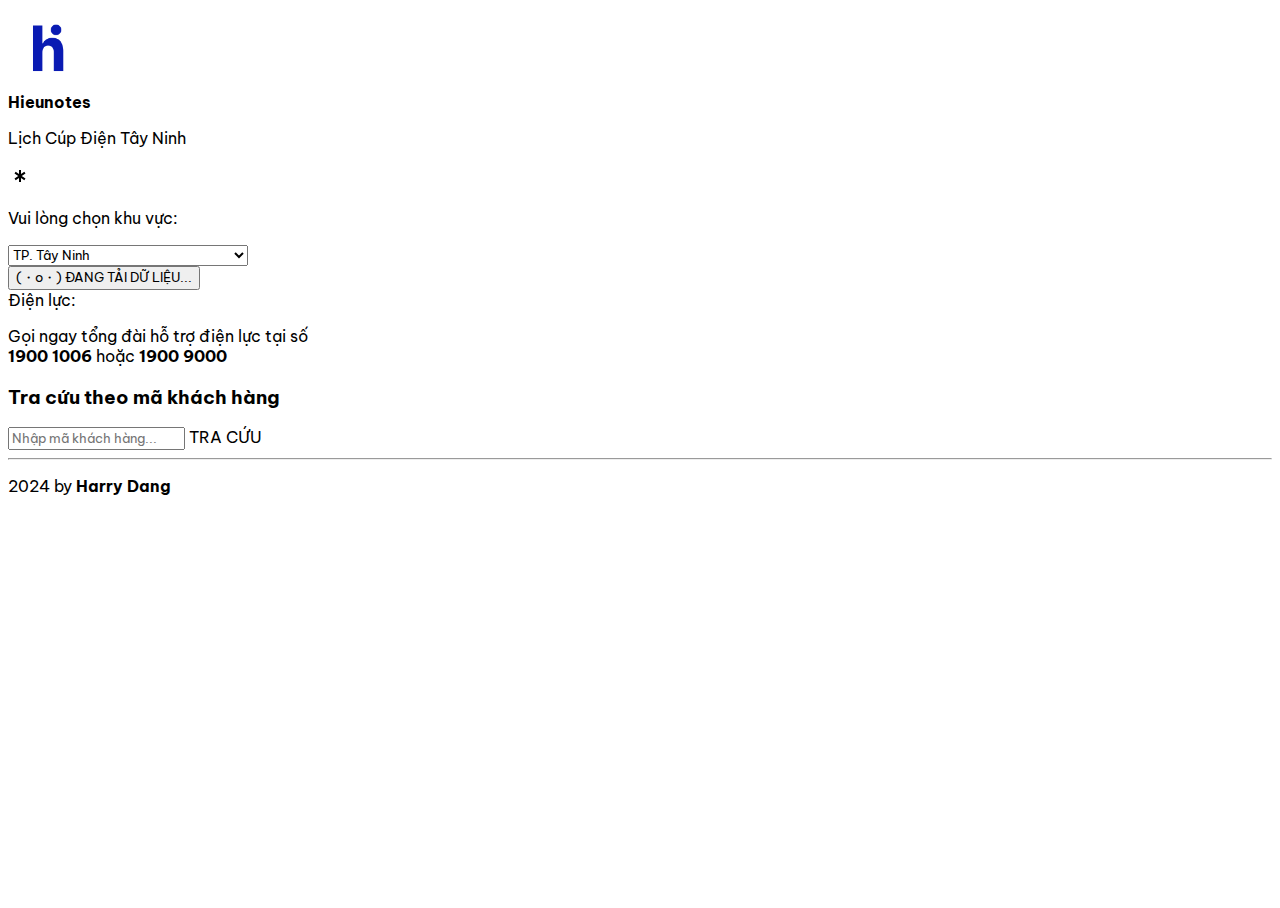
==== lcd/index.html @ 13af0ef3 "Update index.html" ====
<!--11/05/2024

SỬA CODE HIỂN THỊ LÀ HTML THAY VÌ JSON 
TĂNG TỐC ĐỘ TẢI TRANG WEB 

OPEN SOURCE

-->

<!DOCTYPE html>
<html lang="vi">

<head>
  <meta charset="UTF-8">
  <meta name="viewport" content="width=device-width, initial-scale=1">
  
  <!-- Primary Meta Tags -->
<title>Hieunotes | Lịch Cúp Điện</title>
<meta name="title" content="Hieunotes | Lịch Cúp Điện" />
<meta name="description" content="Cập nhật lịch tạm ngừng cung cấp điện Điện lực Tây Ninh mới nhất." />

<!-- Open Graph / Facebook -->
<meta property="og:type" content="website" />
<meta property="og:url" content="//hieunotes.pages.dev/lcd/" />
<meta property="og:title" content="Hieunotes | Lịch Cúp Điện" />
<meta property="og:description" content="Cập nhật lịch tạm ngừng cung cấp điện Điện lực Tây Ninh mới nhất." />
<meta property="og:image" content="//s6.imgcdn.dev/W5WJC.png" />

<!-- Twitter -->
<meta property="twitter:card" content="summary_large_image" />
<meta property="twitter:url" content="//hieunotes.pages.dev/lcd/" />
<meta property="twitter:title" content="Hieunotes | Lịch Cúp Điện" />
<meta property="twitter:description" content="Cập nhật lịch tạm ngừng cung cấp điện Điện lực Tây Ninh mới nhất." />
<meta property="twitter:image" content="//s6.imgcdn.dev/W5WJC.png" />

<!-- Meta Tags Generated with //metatags.io --> 
   
 
  
  <!--- Font --->
<link rel="preconnect" href="//fonts.googleapis.com">
<link rel="preconnect" href="//fonts.gstatic.com" crossorigin>
<link href="//fonts.googleapis.com/css2?family=Be+Vietnam+Pro&family=Comfortaa:wght@300;400;700&display=swap" rel="stylesheet">
<!--- END --->

  <link rel="stylesheet" href="../fw/bootstrap.min.css">
 
   <style>
 
    *{
        font-family: "Be Vietnam Pro", sans-serif;
}
html, body {
    height:100%;
} 
    .search-result {
        margin: 20px;
    }

    .result-tbl {
        overflow-x: auto;
    }

    table {
        width: 100%;
        border-collapse: collapse;
    }

    th, td {
        color:#121212;
        padding: 10px;
        border: 1px solid #121212;
    }

    th {
        color:#fff;
        font-size: 0.8rem;
        background-color: #0a1bb3;
    }

    tbody tr:nth-child(even) {
        background-color: rgba(255, 255, 255, 0.1);
    }
    .form-control:focus {
        border-color: #28a745;
        box-shadow: 0 0 0 0.2rem rgba(40, 167, 69, 0.25);
    } 

    .notification {
        background-color: #f8d7da;
        color: #721c24;
        padding: 10px;
        border: 1px solid #f5c6cb;
        border-radius: 5px;
        margin: 10px;
    }

    .notification .ttl {
        font-weight: bold;
        margin-bottom: 5px;
    }

    .notification .red {
        color: #721c24;
    }

    .notification .time {
        font-size: 0.9em;
    }

    @media (prefers-color-scheme: dark) {
        .notification {
            background-color: #553355;
            color: #ffffff;
            border-color: #331133;
        }

        .notification .red {
            color: #ffcccc;
        }
    }
</style>

</head>
<body class="bg-light">

<!--- LOGO --->
<header class="text-center pt-2">

 <img src="../img/avatar_nobg.png" style="width: 80px" alt="hieunotes" class="col-md-4 img-fluid border rounded-circle shadow shadow-sm">
<br>
 <b class="fs-3">Hieunotes</b>
 
 <p class="text-secondary">Lịch Cúp Điện Tây Ninh</p>

</header>


<main role="main">
  
<section class="text-center">

  <svg width="24" height="24" viewBox="0 0 24 24" fill="none" xmlns="http://www.w3.org/2000/svg"><path d="M11 6H13V10.079L16.3413 7.73938L17.4885 9.37768L13.7434 12L17.4885 14.6223L16.3413 16.2606L13 13.921V18H11V13.921L7.65864 16.2606L6.51148 14.6223L10.2565 12L6.51147 9.37769L7.65863 7.73938L11 10.079V6Z" fill="currentColor" /></svg>
  
    <p>Vui lòng chọn khu vực:</p>
    
    <div class="d-flex justify-content-center">
     <select class="form-select form-select-lg" style="width: 15rem" id="select">
       <option value='01' selected>TP. Tây Ninh</option>
       <option value='02'>Gò Dầu</option>
       <option value='03'>Trảng Bàng</option>
       <option value='04'>Tân Châu</option>
       <option value='05'>Châu Thành</option>
       <option value='06'>Dương Minh Châu</option>
       <option value='07'>Tân Biên</option>
       <option value='08'>Hòa Thành</option>
       <option value='09'>Bến Cầu</option>
     </select>
 </div>
</section>

<!-- DIV của tạo ảnh-->
  <div  id="elementToCapture">
  <!-- DIV của tạo ảnh-->
 

<!-- KHU VỰC TABLE LỊCH CÚP ĐIỆN -->
<section class="col-md-8 mx-auto pt-3">
  <div class="d-flex justify-content-center">
  <button class="btn btn-light btn-sm" id="captureButton">
  (⁠・⁠o⁠・⁠) ĐANG TẢI DỮ LIỆU...
     </button>
  </div>
 
<div class="p-3">Điện lực: <b id="khuvuc"></b></div>
   
<div id="ketqua"></div>


  <p class="pt-2 text-center text-danger">Gọi ngay tổng đài hỗ trợ điện lực tại số<br><b>1900 1006</b> hoặc <b>1900 9000</b></p>
</section>
<!-- DIV của tạo ảnh-->
    </div>
<!-- DIV của tạo ảnh -->

<section class="p-3 col-12 col-md-6 mx-auto">
  <h3 class="fw-bold">Tra cứu theo mã khách hàng</h3>
 
  <div class="input-group mb-3">
    <input type="text" class="form-control text-success" id="maKH" placeholder="Nhập mã khách hàng...">
    <span class="input-group-text btn btn-success" id="tracuu_maKH">TRA CỨU</span>
  </div>

  <div id="ketqua_maKH"></div>


</section>
  </main>
<hr>
  <footer class="text-center">
    <p>
2024 by <strong>Harry Dang</strong></p>
    
</footer>

<script src="https://code.jquery.com/jquery-3.7.1.min.js" integrity="sha256-/JqT3SQfawRcv/BIHPThkBvs0OEvtFFmqPF/lYI/Cxo=" crossorigin="anonymous"></script>

<script>
  
  $(document).ready(function() {
     $('#select').val('01'); 
    loadData();
     $('#select').change(function() {
       $("#captureButton").text("<⁠(⁠￣⁠︶⁠￣⁠)⁠↗ Chờ xíu...");
   setTimeout(function(){
    loadData();
    }, 1000);
    });
  
    function loadData() {
    const selectedText = $('#select  option:selected').text();
    const selectedValue = $('#select').val();
    const url = '//lichcupdien.hns.workers.dev?mdv=' + selectedValue;

 $('#khuvuc').text(selectedText)
    $.ajax({
        url: url,
        method: 'GET',
        dataType: 'html',
        success: function(data) {
          $("#captureButton").text('TÂY NINH KÝ SỰ (tayninhkysu.com)');
                $('#ketqua').html(data); 
        },
        error: function() {
            $("#kv").text('Không thể tải dữ liệu.');
        }
});
}


// Sử dụng sự kiện change để kiểm tra khi giá trị thay đổi
// Gán sự kiện click cho nút
$('#tracuu_maKH').click(function() {
    // Lấy giá trị của #maKH
    const maKH = $('#maKH').val();
    
    // Kiểm tra nếu giá trị maKH rỗng
    if (!maKH) {
        $('#ketqua_maKH').text('Không có mã khách hàng. Điện lực miền nam bắt đầu bằng mã "PB"');
        return; // Dừng việc thực hiện tiếp theo nếu giá trị rỗng
    }
    
    // Tạo URL mới dựa trên giá trị mới của #maKH
    const url = 'https://tracuulichcupdien.hns.workers.dev/?mkh=' + maKH;
    
    // Gọi AJAX khi người dùng nhấn vào nút
    $.ajax({
        url: url,
        method: 'GET',
        dataType: 'html',
        headers: {
            'User-Agent': 'Mozilla/5.0 (Windows NT 10.0; Win64; x64) AppleWebKit/537.36 (KHTML, like Gecko) Chrome/124.0.0.0 Safari/537.36 Edg/124.0.0.0'
        },
        success: function(data) {
            $('#ketqua_maKH').html(data);
        },
        error: function() {
            $('#ketqua_maKH').text('ERROR');
        }
    });
});

  })
  </script>
  
  
<script async="async" defer="defer" src="../fw/html2canvas.min.js"></script>
<script>
  document.getElementById('captureButton').addEventListener('click', function() {


  var name = $('#select').val(); 
    
   html2canvas(document.getElementById('elementToCapture'), {
scale:2}).then(function(canvas) {
     var randomNumber = Math.floor(Math.random() * 100000);
     var randomFileName = name + '.png';
     var link = document.createElement('a');
     link.href = canvas.toDataURL();
     link.download = randomFileName;
     link.click();
   });
 });
</script>
  </body>
</html>
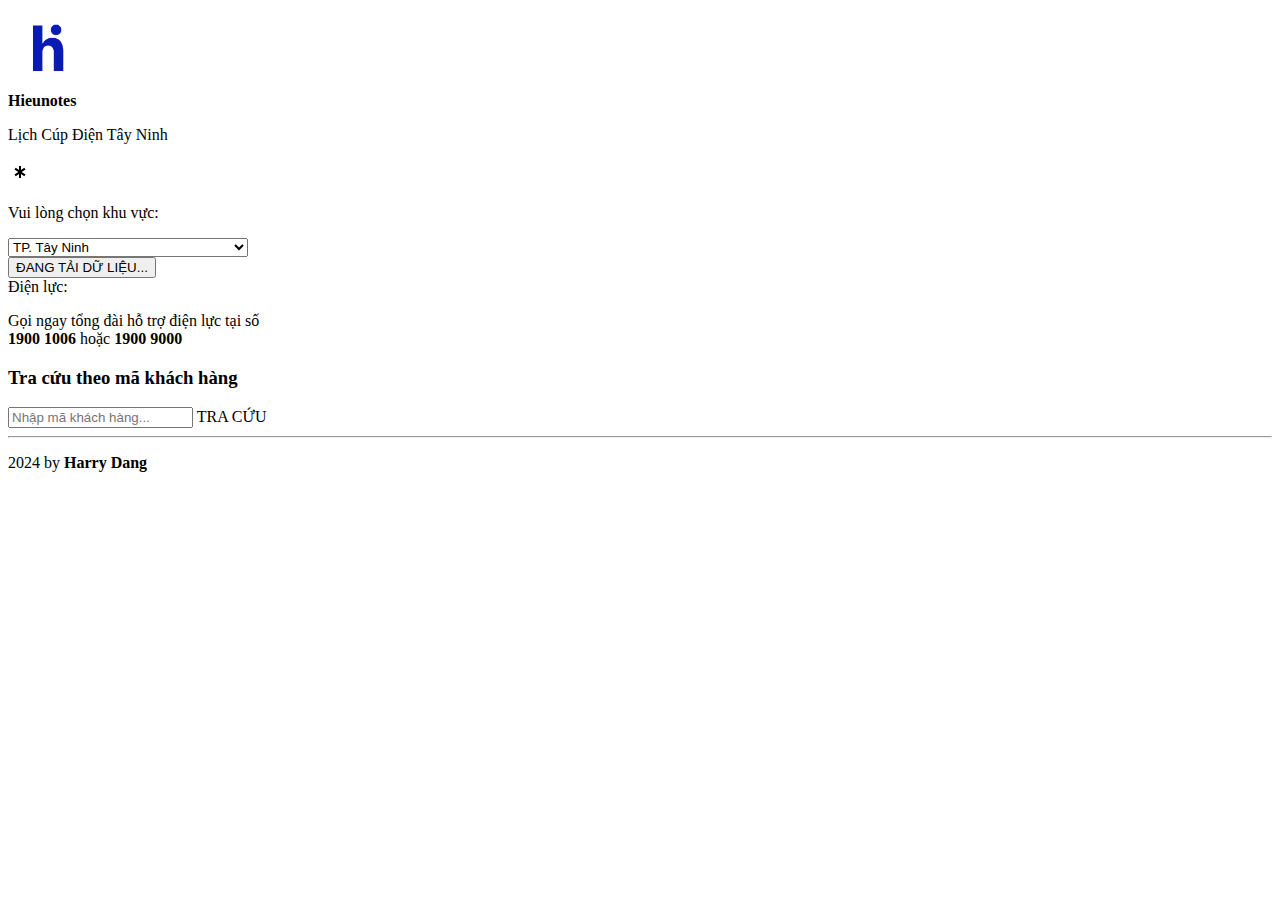
==== commit ede85f8b: "ABC" ====
--- a/lcd/index.html
+++ b/lcd/index.html
@@ -1,4 +1,4 @@
-<!--11/05/2024
+<!--01/06/2024
 
 SỬA CODE HIỂN THỊ LÀ HTML THAY VÌ JSON 
 TĂNG TỐC ĐỘ TẢI TRANG WEB 
@@ -36,20 +36,11 @@
 <!-- Meta Tags Generated with //metatags.io --> 
    
  
-  
-  <!--- Font --->
-<link rel="preconnect" href="//fonts.googleapis.com">
-<link rel="preconnect" href="//fonts.gstatic.com" crossorigin>
-<link href="//fonts.googleapis.com/css2?family=Be+Vietnam+Pro&family=Comfortaa:wght@300;400;700&display=swap" rel="stylesheet">
-<!--- END --->
 
   <link rel="stylesheet" href="../fw/bootstrap.min.css">
  
    <style>
  
-    *{
-        font-family: "Be Vietnam Pro", sans-serif;
-}
 html, body {
     height:100%;
 } 
@@ -87,8 +78,8 @@
     } 
 
     .notification {
-        background-color: #f8d7da;
-        color: #721c24;
+        background-color: #0a1bb3;
+        color: #fff;
         padding: 10px;
         border: 1px solid #f5c6cb;
         border-radius: 5px;
@@ -101,23 +92,11 @@
     }
 
     .notification .red {
-        color: #721c24;
+        color: #fff;
     }
 
     .notification .time {
         font-size: 0.9em;
-    }
-
-    @media (prefers-color-scheme: dark) {
-        .notification {
-            background-color: #553355;
-            color: #ffffff;
-            border-color: #331133;
-        }
-
-        .notification .red {
-            color: #ffcccc;
-        }
     }
 </style>
 
@@ -167,8 +146,7 @@
 <!-- KHU VỰC TABLE LỊCH CÚP ĐIỆN -->
 <section class="col-md-8 mx-auto pt-3">
   <div class="d-flex justify-content-center">
-  <button class="btn btn-light btn-sm" id="captureButton">
-  (⁠・⁠o⁠・⁠) ĐANG TẢI DỮ LIỆU...
+  <button class="btn btn-light btn-sm" id="captureButton">ĐANG TẢI DỮ LIỆU...
      </button>
   </div>
  
@@ -211,8 +189,8 @@
      $('#select').val('01'); 
     loadData();
      $('#select').change(function() {
-       $("#captureButton").text("<⁠(⁠￣⁠︶⁠￣⁠)⁠↗ Chờ xíu...");
-   setTimeout(function(){
+       $("#captureButton").text("TÂY NINH KÝ SỰ (tayninhkysu.com)");  
+       setTimeout(function(){
     loadData();
     }, 1000);
     });
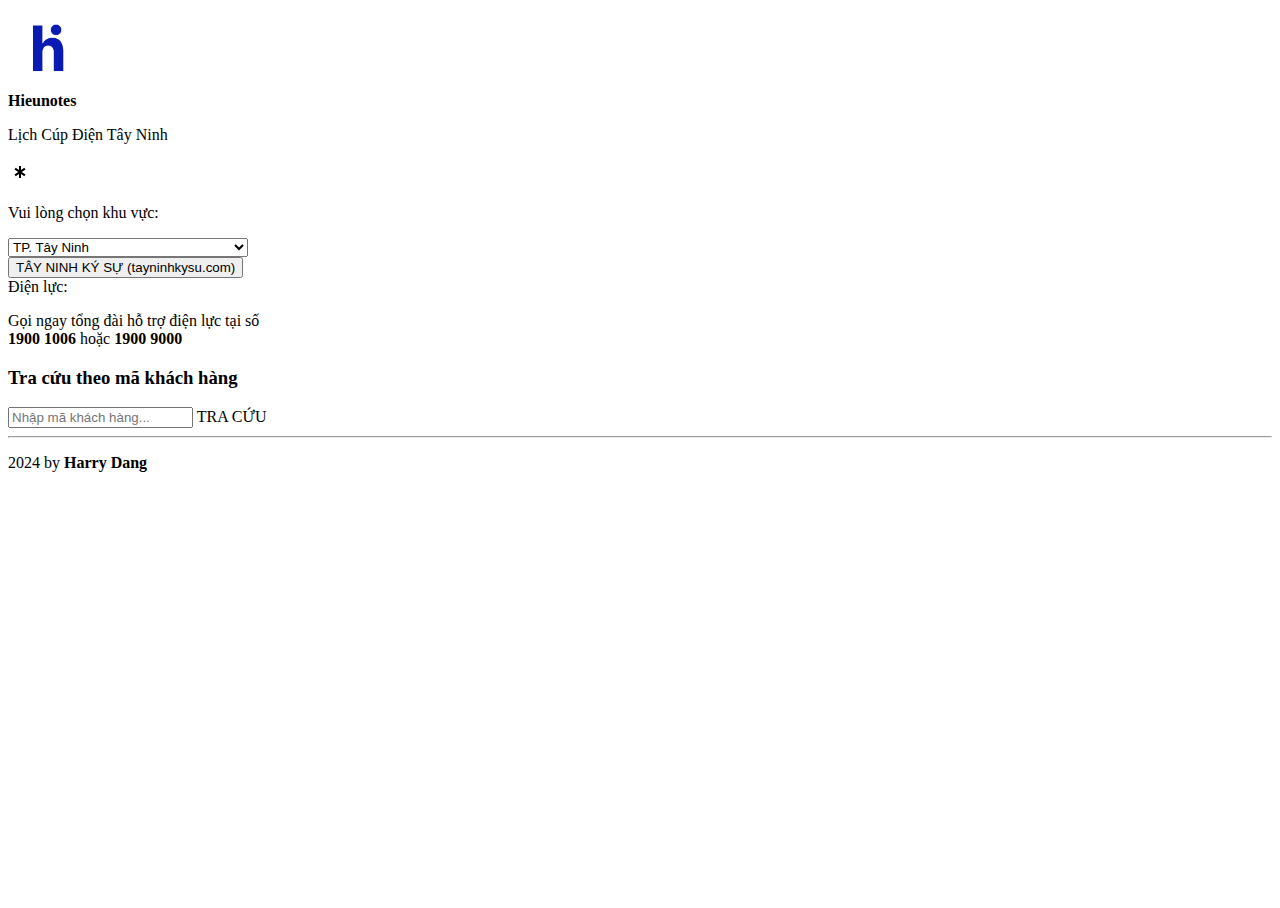
==== commit 10d485e6: "Update index.html" ====
--- a/lcd/index.html
+++ b/lcd/index.html
@@ -38,7 +38,7 @@
  
 
   <link rel="stylesheet" href="../fw/bootstrap.min.css">
- 
+
    <style>
  
 html, body {
@@ -66,7 +66,7 @@
     th {
         color:#fff;
         font-size: 0.8rem;
-        background-color: #0a1bb3;
+
     }
 
     tbody tr:nth-child(even) {
@@ -101,8 +101,9 @@
 </style>
 
 </head>
-<body class="bg-light">
-
+<body>
+
+  
 <!--- LOGO --->
 <header class="text-center pt-2">
 
@@ -144,9 +145,9 @@
  
 
 <!-- KHU VỰC TABLE LỊCH CÚP ĐIỆN -->
-<section class="col-md-8 mx-auto pt-3">
+<section class="pt-3">
   <div class="d-flex justify-content-center">
-  <button class="btn btn-light btn-sm" id="captureButton">ĐANG TẢI DỮ LIỆU...
+  <button class="btn btn-light btn-sm fw-bold border border-primary" id="captureButton">TÂY NINH KÝ SỰ (tayninhkysu.com)
      </button>
   </div>
  
@@ -157,6 +158,7 @@
 
   <p class="pt-2 text-center text-danger">Gọi ngay tổng đài hỗ trợ điện lực tại số<br><b>1900 1006</b> hoặc <b>1900 9000</b></p>
 </section>
+
 <!-- DIV của tạo ảnh-->
     </div>
 <!-- DIV của tạo ảnh -->
@@ -183,13 +185,27 @@
 
 <script src="https://code.jquery.com/jquery-3.7.1.min.js" integrity="sha256-/JqT3SQfawRcv/BIHPThkBvs0OEvtFFmqPF/lYI/Cxo=" crossorigin="anonymous"></script>
 
+
 <script>
   
   $(document).ready(function() {
+
+    function getRandomColor() {
+                // Generate a random dark color in hexadecimal format
+                let letters = '0123456789ABCDEF';
+                let color = '#';
+                for (let i = 0; i < 6; i++) {
+                    // Ensure each color component (R, G, B) is dark (0-7 in hex)
+                    color += letters[Math.floor(Math.random() * 8)];
+                }
+                return color;
+            }
+
+  $('th').css('background-color', getRandomColor() );      
+
      $('#select').val('01'); 
     loadData();
      $('#select').change(function() {
-       $("#captureButton").text("TÂY NINH KÝ SỰ (tayninhkysu.com)");  
        setTimeout(function(){
     loadData();
     }, 1000);
@@ -206,12 +222,16 @@
         method: 'GET',
         dataType: 'html',
         success: function(data) {
-          $("#captureButton").text('TÂY NINH KÝ SỰ (tayninhkysu.com)');
                 $('#ketqua').html(data); 
+
+                
+      let randomColor = getRandomColor();
+            $('th').css('background-color', randomColor);       
         },
         error: function() {
             $("#kv").text('Không thể tải dữ liệu.');
         }
+  
 });
 }
 
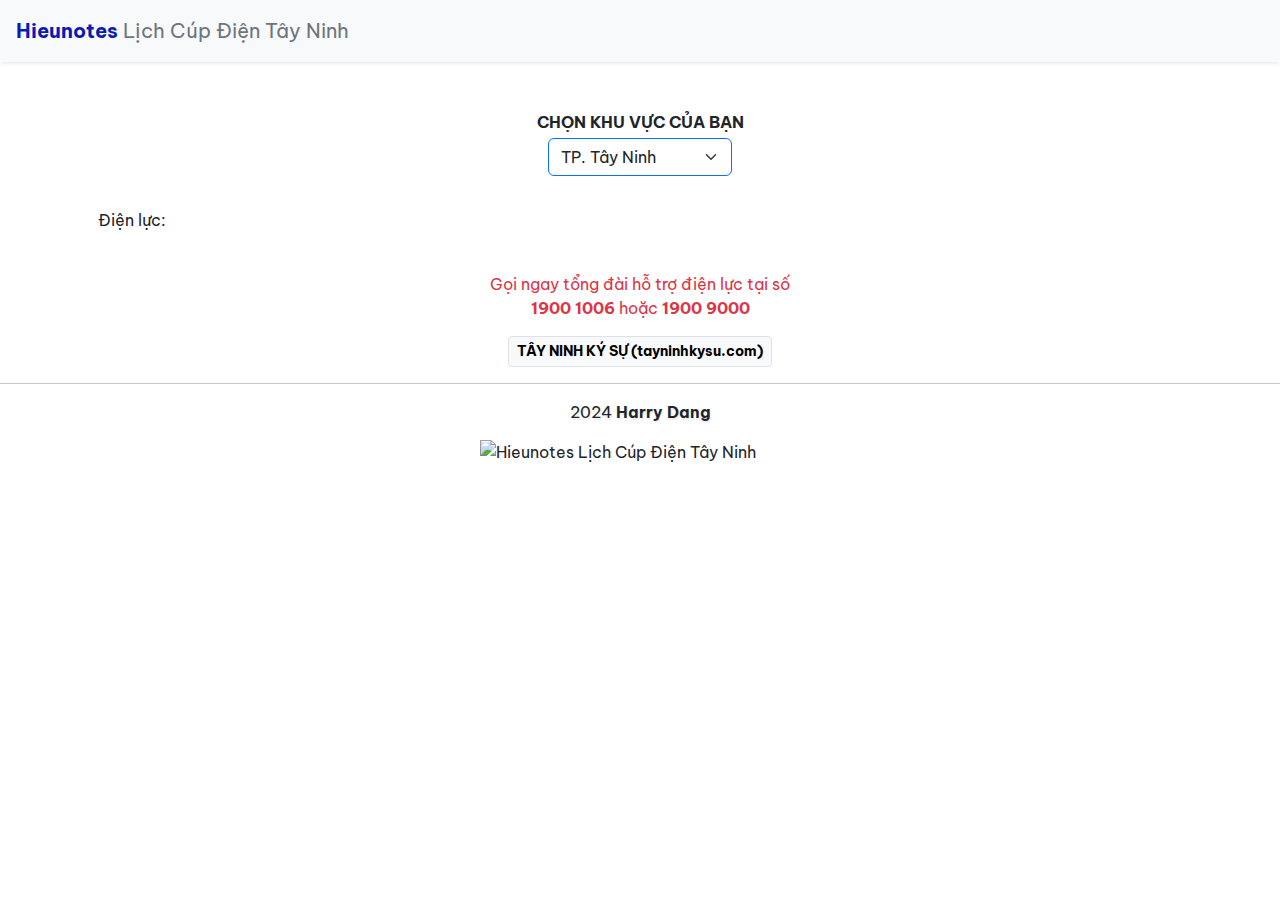
==== commit 9db42143: "Update index.html" ====
--- a/lcd/index.html
+++ b/lcd/index.html
@@ -1,11 +1,4 @@
-<!--01/06/2024
-
-SỬA CODE HIỂN THỊ LÀ HTML THAY VÌ JSON 
-TĂNG TỐC ĐỘ TẢI TRANG WEB 
-
-OPEN SOURCE
-
--->
+<!-- 10/05/2024 -->
 
 <!DOCTYPE html>
 <html lang="vi">
@@ -33,21 +26,31 @@
 <meta property="twitter:description" content="Cập nhật lịch tạm ngừng cung cấp điện Điện lực Tây Ninh mới nhất." />
 <meta property="twitter:image" content="//s6.imgcdn.dev/W5WJC.png" />
 
+<!-- Favicon -->
+<link href="https://hieunotes.blogspot.com/favicon.ico" rel="icon" type="image/x-icon">
+
 <!-- Meta Tags Generated with //metatags.io --> 
-   
- 
-
-  <link rel="stylesheet" href="../fw/bootstrap.min.css">
-
-   <style>
- 
-html, body {
-    height:100%;
-} 
-    .search-result {
+  
+<!-- Font -->
+<link rel="preconnect" href="https://fonts.googleapis.com">
+<link rel="preconnect" href="https://fonts.gstatic.com" crossorigin>
+<link href="https://fonts.googleapis.com/css2?family=Be+Vietnam+Pro:ital,wght@0,100;0,200;0,300;0,400;0,500;0,600;0,700;0,800;0,900;1,100;1,200;1,300;1,400;1,500;1,600;1,700;1,800;1,900&display=swap" rel="stylesheet">
+
+<!-- CSS Bootstrap -->
+<link href="https://cdn.jsdelivr.net/npm/bootstrap@5.3.3/dist/css/bootstrap.min.css" rel="stylesheet" integrity="sha384-QWTKZyjpPEjISv5WaRU9OFeRpok6YctnYmDr5pNlyT2bRjXh0JMhjY6hW+ALEwIH" crossorigin="anonymous">
+
+  <style>
+ * {
+  font-family: "Be Vietnam Pro", sans-serif;
+}
+body, html {
+    height: 100%; /* Chiều cao đầy đủ cho body và html */
+    margin: 0; /* Xóa margin mặc định */
+}
+    /*search-result {
         margin: 20px;
     }
-
+*/
     .result-tbl {
         overflow-x: auto;
     }
@@ -66,12 +69,13 @@
     th {
         color:#fff;
         font-size: 0.8rem;
-
+        background-color: #0a1bb3;
     }
 
     tbody tr:nth-child(even) {
         background-color: rgba(255, 255, 255, 0.1);
     }
+
     .form-control:focus {
         border-color: #28a745;
         box-shadow: 0 0 0 0.2rem rgba(40, 167, 69, 0.25);
@@ -83,7 +87,6 @@
         padding: 10px;
         border: 1px solid #f5c6cb;
         border-radius: 5px;
-        margin: 10px;
     }
 
     .notification .ttl {
@@ -98,110 +101,102 @@
     .notification .time {
         font-size: 0.9em;
     }
+ 
+    .colorfull {
+    animation: Color 4s linear infinite;
+    -webkit-animation: Color 4s ease-in-out infinite;
+    text-shadow: 1px 2px #F0F0F0;
+}
+
+@keyframes Color {
+    0% { color: #A0D468; }
+    20% { color: #4FC1E9; }
+    40% { color: #FFCE54; }
+    60% { color: #FC6E51; }
+    80% { color: #ED5565; }
+    100% { color: #AC92EC; }
+}
+
 </style>
-
 </head>
 <body>
 
-  
 <!--- LOGO --->
-<header class="text-center pt-2">
-
- <img src="../img/avatar_nobg.png" style="width: 80px" alt="hieunotes" class="col-md-4 img-fluid border rounded-circle shadow shadow-sm">
-<br>
- <b class="fs-3">Hieunotes</b>
- 
- <p class="text-secondary">Lịch Cúp Điện Tây Ninh</p>
-
+<header class="p-3 fs-5 bg-light shadow-sm">
+  <span class="d-inline">
+      <b style="color: #0a1bb3;">
+        <a href="/" class="text-decoration-none" style="color: #0a1bb3;">Hieunotes</a>
+      </b> 
+      <span class="text-secondary">Lịch Cúp Điện Tây Ninh</span>
+    </span>  
 </header>
 
-
-<main role="main">
-  
-<section class="text-center">
-
-  <svg width="24" height="24" viewBox="0 0 24 24" fill="none" xmlns="http://www.w3.org/2000/svg"><path d="M11 6H13V10.079L16.3413 7.73938L17.4885 9.37768L13.7434 12L17.4885 14.6223L16.3413 16.2606L13 13.921V18H11V13.921L7.65864 16.2606L6.51148 14.6223L10.2565 12L6.51147 9.37769L7.65863 7.73938L11 10.079V6Z" fill="currentColor" /></svg>
-  
-    <p>Vui lòng chọn khu vực:</p>
-    
-    <div class="d-flex justify-content-center">
-     <select class="form-select form-select-lg" style="width: 15rem" id="select">
-       <option value='01' selected>TP. Tây Ninh</option>
-       <option value='02'>Gò Dầu</option>
-       <option value='03'>Trảng Bàng</option>
-       <option value='04'>Tân Châu</option>
-       <option value='05'>Châu Thành</option>
-       <option value='06'>Dương Minh Châu</option>
-       <option value='07'>Tân Biên</option>
-       <option value='08'>Hòa Thành</option>
-       <option value='09'>Bến Cầu</option>
-     </select>
- </div>
+<div class="container-lg">
+
+<section class="pt-5 text-center">
+  <b>CHỌN KHU VỰC CỦA BẠN</b> 
+  <div class="pt-1 d-flex d-flex justify-content-center">
+    <select class="form-select form-select-md border-primary" style="width: auto" id="select">
+          <option value='01' selected>TP. Tây Ninh</option>
+          <option value='02'>Gò Dầu</option>
+          <option value='03'>Trảng Bàng</option>
+          <option value='04'>Tân Châu</option>
+          <option value='05'>Châu Thành</option>
+          <option value='06'>Dương Minh Châu</option>
+          <option value='07'>Tân Biên</option>
+          <option value='08'>Hòa Thành</option>
+          <option value='09'>Bến Cầu</option>
+      </select>
+  </div>
 </section>
 
+</div>
+
+
+<div class="container-xl">
 <!-- DIV của tạo ảnh-->
-  <div  id="elementToCapture">
+<div  id="elementToCapture">
   <!-- DIV của tạo ảnh-->
- 
 
 <!-- KHU VỰC TABLE LỊCH CÚP ĐIỆN -->
-<section class="pt-3">
-  <div class="d-flex justify-content-center">
-  <button class="btn btn-light btn-sm fw-bold border border-primary" id="captureButton">TÂY NINH KÝ SỰ (tayninhkysu.com)
-     </button>
-  </div>
+<section class="mt-3">
  
 <div class="p-3">Điện lực: <b id="khuvuc"></b></div>
    
 <div id="ketqua"></div>
-
-
-  <p class="pt-2 text-center text-danger">Gọi ngay tổng đài hỗ trợ điện lực tại số<br><b>1900 1006</b> hoặc <b>1900 9000</b></p>
+  <p class="pt-4 text-center text-danger">Gọi ngay tổng đài hỗ trợ điện lực tại số<br><b>1900 1006</b> hoặc <b>1900 9000</b></p>
+ 
+  <div class="d-flex justify-content-center">
+    <button class="btn btn-light btn-sm fw-bold border" id="captureButton">TÂY NINH KÝ SỰ (tayninhkysu.com)
+       </button>
+    </div>
+   
 </section>
 
 <!-- DIV của tạo ảnh-->
     </div>
 <!-- DIV của tạo ảnh -->
 
-<section class="p-3 col-12 col-md-6 mx-auto">
-  <h3 class="fw-bold">Tra cứu theo mã khách hàng</h3>
- 
-  <div class="input-group mb-3">
-    <input type="text" class="form-control text-success" id="maKH" placeholder="Nhập mã khách hàng...">
-    <span class="input-group-text btn btn-success" id="tracuu_maKH">TRA CỨU</span>
-  </div>
-
-  <div id="ketqua_maKH"></div>
-
-
-</section>
-  </main>
-<hr>
-  <footer class="text-center">
+</div>
+
+
+
+<hr/>
+  <footer class="text-center mt-2 colorfull">
     <p>
-2024 by <strong>Harry Dang</strong></p>
-    
+2024 <strong>Harry Dang</strong></p>
 </footer>
-
-<script src="https://code.jquery.com/jquery-3.7.1.min.js" integrity="sha256-/JqT3SQfawRcv/BIHPThkBvs0OEvtFFmqPF/lYI/Cxo=" crossorigin="anonymous"></script>
-
+<img src="https://blogger.googleusercontent.com/img/a/AVvXsEiXPAkeegFeLjQy-OPVkS8KmdKgJ8cxVzVgOLAxlSxWSK-8pjmLq6fbrFmurSHe2QLrCR0nt-CoHIqd3nr2dd1_WnmPAg9c77QDLqCscleLElPxBABiOa1OOeCDm2yfSxCfM0NyyXoajd6VGCYXFWBDyruR6QB3iKkowRIEfwj0jgAlChzmce4VcKaB1E8=s711" class="img-fluid mx-auto d-block" style="width:20rem " alt="Hieunotes Lịch Cúp Điện Tây Ninh">
+ 
+
+
+
+<script src="https://code.jquery.com/jquery-3.7.1.min.js" integrity="sha256-/JqT3SQfawRcv/BIHPThkBvs0OEvtFFmqPF/lYI/Cxo=" crossorigin="anonymous"></script> 
+<script async="async" defer="defer" src="fw/html2canvas.min.js"></script>
 
 <script>
   
   $(document).ready(function() {
-
-    function getRandomColor() {
-                // Generate a random dark color in hexadecimal format
-                let letters = '0123456789ABCDEF';
-                let color = '#';
-                for (let i = 0; i < 6; i++) {
-                    // Ensure each color component (R, G, B) is dark (0-7 in hex)
-                    color += letters[Math.floor(Math.random() * 8)];
-                }
-                return color;
-            }
-
-  $('th').css('background-color', getRandomColor() );      
 
      $('#select').val('01'); 
     loadData();
@@ -222,11 +217,7 @@
         method: 'GET',
         dataType: 'html',
         success: function(data) {
-                $('#ketqua').html(data); 
-
-                
-      let randomColor = getRandomColor();
-            $('th').css('background-color', randomColor);       
+                $('#ketqua').html(data);      
         },
         error: function() {
             $("#kv").text('Không thể tải dữ liệu.');
@@ -235,45 +226,8 @@
 });
 }
 
-
-// Sử dụng sự kiện change để kiểm tra khi giá trị thay đổi
-// Gán sự kiện click cho nút
-$('#tracuu_maKH').click(function() {
-    // Lấy giá trị của #maKH
-    const maKH = $('#maKH').val();
-    
-    // Kiểm tra nếu giá trị maKH rỗng
-    if (!maKH) {
-        $('#ketqua_maKH').text('Không có mã khách hàng. Điện lực miền nam bắt đầu bằng mã "PB"');
-        return; // Dừng việc thực hiện tiếp theo nếu giá trị rỗng
-    }
-    
-    // Tạo URL mới dựa trên giá trị mới của #maKH
-    const url = 'https://tracuulichcupdien.hns.workers.dev/?mkh=' + maKH;
-    
-    // Gọi AJAX khi người dùng nhấn vào nút
-    $.ajax({
-        url: url,
-        method: 'GET',
-        dataType: 'html',
-        headers: {
-            'User-Agent': 'Mozilla/5.0 (Windows NT 10.0; Win64; x64) AppleWebKit/537.36 (KHTML, like Gecko) Chrome/124.0.0.0 Safari/537.36 Edg/124.0.0.0'
-        },
-        success: function(data) {
-            $('#ketqua_maKH').html(data);
-        },
-        error: function() {
-            $('#ketqua_maKH').text('ERROR');
-        }
-    });
-});
-
   })
-  </script>
-  
-  
-<script async="async" defer="defer" src="../fw/html2canvas.min.js"></script>
-<script>
+  
   document.getElementById('captureButton').addEventListener('click', function() {
 
 
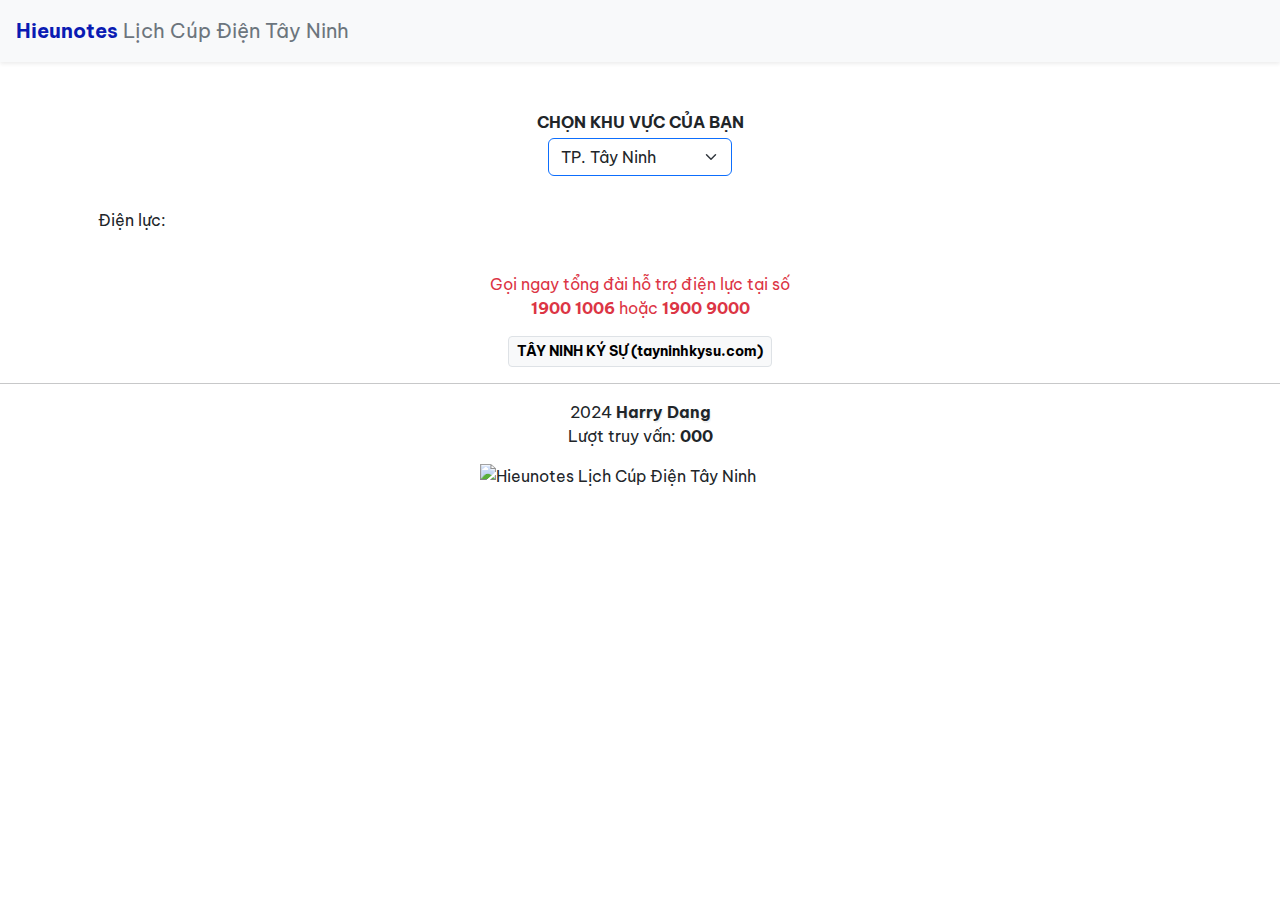
==== commit c2bae680: "Update index.html" ====
--- a/lcd/index.html
+++ b/lcd/index.html
@@ -161,10 +161,10 @@
 <!-- KHU VỰC TABLE LỊCH CÚP ĐIỆN -->
 <section class="mt-3">
  
-<div class="p-3">Điện lực: <b id="khuvuc"></b></div>
+<div class="p-3">Điện lực: <b class="text-success" id="khuvuc"></b></div>
    
 <div id="ketqua"></div>
-  <p class="pt-4 text-center text-danger">Gọi ngay tổng đài hỗ trợ điện lực tại số<br><b>1900 1006</b> hoặc <b>1900 9000</b></p>
+  <p id="kv" class="pt-4 text-center text-danger">Gọi ngay tổng đài hỗ trợ điện lực tại số<br><b>1900 1006</b> hoặc <b>1900 9000</b></p>
  
   <div class="d-flex justify-content-center">
     <button class="btn btn-light btn-sm fw-bold border" id="captureButton">TÂY NINH KÝ SỰ (tayninhkysu.com)
@@ -182,9 +182,10 @@
 
 
 <hr/>
-  <footer class="text-center mt-2 colorfull">
+  <footer class="text-center mt-2">
     <p>
-2024 <strong>Harry Dang</strong></p>
+2024 <strong class="colorfull">Harry Dang</strong><br/>
+Lượt truy vấn: <strong id="requestCount">000</strong></p>
 </footer>
 <img src="https://blogger.googleusercontent.com/img/a/AVvXsEiXPAkeegFeLjQy-OPVkS8KmdKgJ8cxVzVgOLAxlSxWSK-8pjmLq6fbrFmurSHe2QLrCR0nt-CoHIqd3nr2dd1_WnmPAg9c77QDLqCscleLElPxBABiOa1OOeCDm2yfSxCfM0NyyXoajd6VGCYXFWBDyruR6QB3iKkowRIEfwj0jgAlChzmce4VcKaB1E8=s711" class="img-fluid mx-auto d-block" style="width:20rem " alt="Hieunotes Lịch Cúp Điện Tây Ninh">
  
@@ -198,36 +199,49 @@
   
   $(document).ready(function() {
 
-     $('#select').val('01'); 
-    loadData();
-     $('#select').change(function() {
-       setTimeout(function(){
-    loadData();
-    }, 1000);
-    });
-  
-    function loadData() {
-    const selectedText = $('#select  option:selected').text();
+    $('#select').val('01'); 
+loadData();
+
+$('#select').change(function() {
+    setTimeout(function() {
+        loadData();
+        $('#ketqua').fadeOut(1500); 
+    }, 1000);  // Delay 1 giây trước khi gọi loadData
+});
+
+function loadData() {
+    const selectedText = $('#select option:selected').text();
     const selectedValue = $('#select').val();
-    const url = '//lichcupdien.hns.workers.dev?mdv=' + selectedValue;
-
- $('#khuvuc').text(selectedText)
-    $.ajax({
-        url: url,
-        method: 'GET',
-        dataType: 'html',
-        success: function(data) {
-                $('#ketqua').html(data);      
-        },
-        error: function() {
-            $("#kv").text('Không thể tải dữ liệu.');
-        }
-  
-});
-}
-
-  })
-  
+    const url = '//lichcupdien.hns.workers.dev/?mdv=' + selectedValue;
+
+    // Hiển thị thông báo đang tải dữ liệu
+    $('#kv').html('<b>Đang tải dữ liệu...</b>');
+    $('#khuvuc').text(selectedText);
+
+     // Thêm delay trước khi thực hiện yêu cầu API
+     setTimeout(function() { 
+        $.ajax({
+            url: url,
+            method: 'GET',
+            dataType: 'html',
+            success: function(data) {
+                // Kiểm tra nếu dữ liệu có kết quả hoàn chỉnh
+                if (data && data.trim() !== "") {
+            
+                  $('#ketqua').html(data);  // In ra kết quả nếu dữ liệu không rỗng
+                  $('#ketqua').fadeIn(1000); ; 
+            } else {
+                    $('#ketqua').html('<p>Không có dữ liệu khả dụng.</p>');  // Thông báo khi không có dữ liệu
+                }
+                $('#kv').html('Gọi ngay tổng đài hỗ trợ điện lực tại số<br><b>1900 1006</b> hoặc <b>1900 9000</b>');  // Xóa thông báo sau khi dữ liệu được tải xong
+            },
+            error: function() {
+                $("#kv").text('Không thể tải dữ liệu.');  // Thông báo lỗi khi không tải được dữ liệu
+            }
+        });
+      }, 1500);  // Thêm delay 1.5 giây trước khi thực hiện yêu cầu API     
+}
+
   document.getElementById('captureButton').addEventListener('click', function() {
 
 
@@ -243,6 +257,23 @@
      link.click();
    });
  });
+
+
+     // Gọi API để lấy số lượng request
+     $.ajax({
+                url: 'https://count.hns.workers.dev/',
+                method: 'GET',
+                dataType: 'json',
+                success: function(data) {
+                       $('#requestCount').text(data.request_count);
+                   
+                },
+             
+            });
+
+
+
+})
 </script>
   </body>
 </html>
